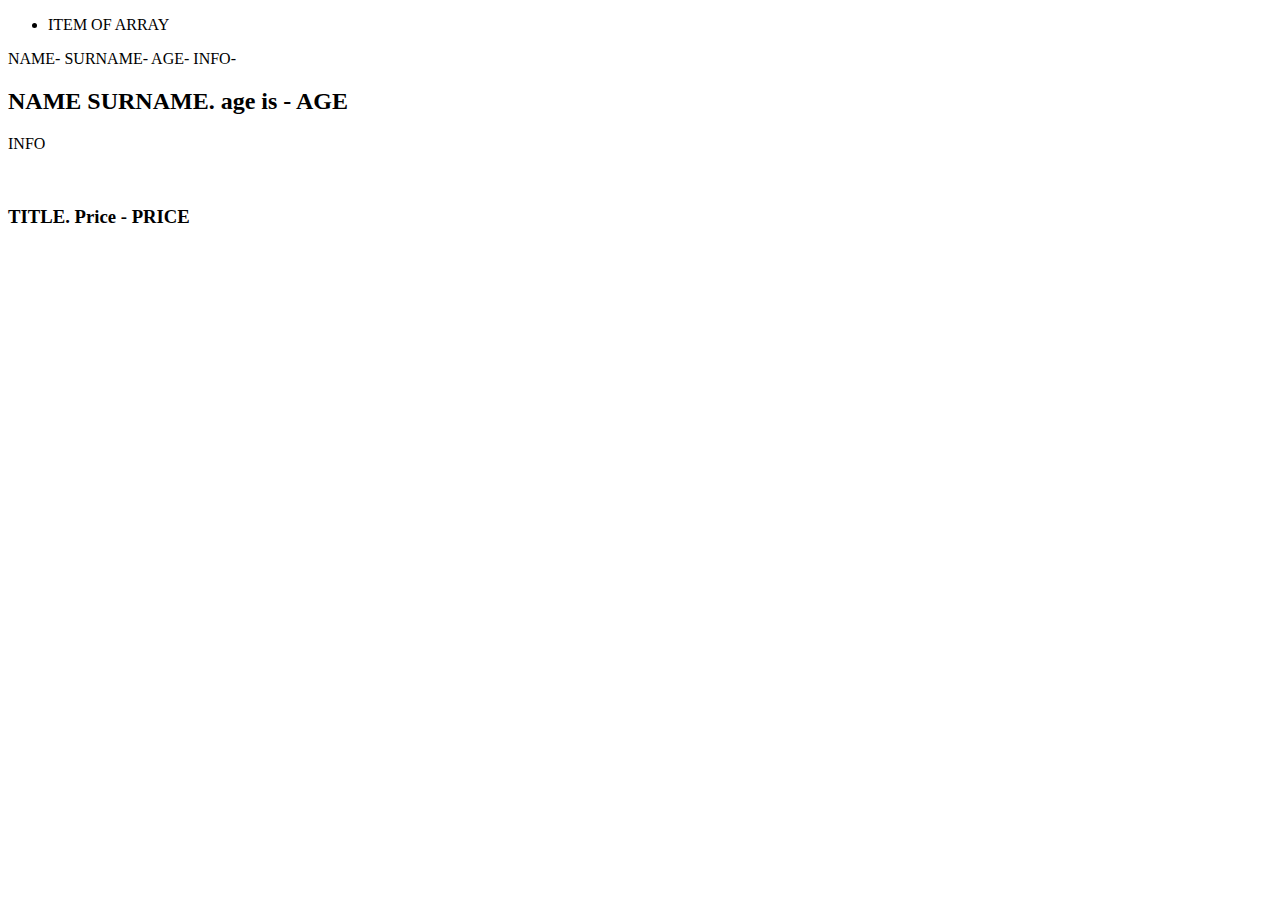
==== 3_les/CW/index.html @ 1e6a4696 "Done --> CW #3 (Part#1 - clw_3.txt)" ====
<!doctype html>
<html lang="en">
<head>
    <meta charset="UTF-8">
    <meta name="viewport"
          content="width=device-width, user-scalable=no, initial-scale=1.0, maximum-scale=1.0, minimum-scale=1.0">
    <meta http-equiv="X-UA-Compatible" content="ie=edge">
    <title>CW-3</title>
</head>
<body>
<!--        template 1.1-->
<ul>
    <li>ITEM OF ARRAY</li>
    <!--
    інші об'єкти масиву
  ...
  ...
  ...
    -->
</ul>

<!---------------------------------------------->


<!--template 2.1-->
<div>
    NAME- SURNAME- AGE- INFO- <img src="PHOTO" alt="">
</div>

<!--template 2.2-->
<div>
    <h2>NAME SURNAME. age is - AGE</h2>
    <p>INFO</p>
    <img src="PHOTO" alt="">
</div>
<!--
інші об'єкти з масиву
...
...
...
-->




<!---------------------------------------------->


<!--        template 3.1-->
<div>
    <div class="product-card">
        <h3 class="product-title">TITLE. Price - PRICE</h3>
        <img src="" alt="" class="product-image">
    </div>
    <!--
                інші об'єкти з масиву
                ...
                ...
                ...
    -->

</div>

<script>
    /*
    Використовуючи данні з масиву, за допомоги document.write та циклу
    побудувати структуру по шаблону template1.1
    */

    let listOfItems = ['html', 'css', 'javascript', 'mysql', 'mongodb', 'react', 'angular', 'node.js'];


    /*
    Використовуючи данні з масиву, за допомоги document.write та циклу
    побудувати структуру по шаблону template2.1 & template2.2. Зробити адекватну стилізацію.
    Великими літерами прописанні властивості об'єкту які потрібно впровадити в шаблон.
    Шаблон застосувати до кожного об'єкта в масиві
    */
    let simpsons = [
        {
            name: 'Bart',
            surname: 'Simpson',
            age: 10,
            info: 'Бартолом\'ю ДжоДжо «Барт» Сімпсон (англ. Bartholomew JoJo «Bart» Simpson) — один із головних героїв мультиплікаційного серіалу Сімпсони. Барт — найстарша дитина Гомера і Мардж Сімпсон. У нього також є дві молодші сестри — Ліса і Меґґі. Барт є втіленням образу бешкетника та посереднього учня у школі. Разом зі своїм батьком Барт є одним із найвідоміших персонажів у цьому серіалі.',
            photo: 'https://upload.wikimedia.org/wikipedia/uk/a/aa/Bart_simpson.png'
        },
        {
            name: 'Homer',
            surname: 'Simpson',
            age: 40,
            info: 'Гомер Джей Сімпсон (англ. Homer Jay Simpson) — один із головних героїв мультсеріалу «Сімпсони». Гомер — грубий і неввічливий батько родини, він має очевидні вади: товстий, лисий і не дуже розумний. Нерідко він поводиться як блазень, абсурдно, егоїстично і нетактовно, але все ж лишається симпатичним.',
            photo: 'http://upload.wikimedia.org/wikipedia/en/0/02/Homer_Simpson_2006.png'
        },
        {
            name: 'Marge',
            surname: 'Simpson',
            age: 38,
            info: 'Ма́рджори Жакли́н «Мардж» Си́мпсон (в девичестве Бувье́) (англ. Marjorie Jacqueline «Marge» Simpson) — постоянный персонаж мультипликационного сериала «Симпсоны», её озвучивает Джулия Кавнер. Обычно носит зелёное платье, красные балетки, на шее — ожерелье из искусственного жемчуга и ездит на оранжевом универсале. У неё шикарные синие волосы, которые она обычно собирает в очень высокую причёску. Глаза цвета ореха (19s6e). Основное занятие — домохозяйка, большую часть времени проводит в заботе о доме, детях и Гомере. Образ Мардж копирует стереотип провинциальной американской домохозяйки 50-х годов. Мардж — единственный член семьи, посещающий церковь добровольно. Старается поддерживать нравственность не только своей семьи, но и всего города. Отлично готовит, особенно славятся её свиные отбивные и зефир. Любимое блюдо — лапша с маслом.',
            photo: 'https://upload.wikimedia.org/wikipedia/ru/0/0b/Marge_Simpson.png'
        },
        {
            name: 'Lisa',
            surname: 'Simpson',
            age: 9,
            info: 'Ли́за Мари́ Си́мпсон (англ. Lisa Marie Simpson) — героиня мультипликационного сериала «Симпсоны». Средний ребёнок в семье, восьмилетняя девочка, выделяющаяся среди остальных Симпсонов прежде всего своим умом и рассудительностью.',
            photo: 'https://upload.wikimedia.org/wikipedia/ru/e/ec/Lisa_Simpson.png'
        },
        {
            name: 'Maggie',
            surname: 'Simpson',
            age: 1,
            info: 'Ма́ргарет Эвелин «Мэ́гги» Си́мпсон (англ. Margaret Evelyn “Maggie” Simpson) — персонаж мультсериала «Симпсоны». Впервые появилась на телевидении в шоу Трейси Ульман, в короткометражке Good Night (англ.)русск. 19 апреля 1987 года. Мэгги была придумана и разработана карикатуристом Мэттом Грейнингом, пока он ждал встречи с Джеймсом Л. Бруксом. Названа в честь младшей сестры Грейнинга. После появления в шоу Трейси Ульман, через три года семья Симпсонов получила собственный сериал на телеканале Fox, дебют произошёл 17 декабря 1989 года.',
            photo: 'https://upload.wikimedia.org/wikipedia/ru/9/9d/Maggie_Simpson.png'
        },
    ];


    /*
    Використовуючи данні з масиву, за допомоги document.write та циклу
    побудувати структуру по шаблону template3.1 Зробити адекватну стилізацію
    Великими літерами прописанні властивості об'єкту які потрібно впровадити в шаблон
        */
    let products = [
        {
            title: 'milk',
            price: 22,
            image: 'https://www.mcqueensdairies.co.uk/wp-content/uploads/2019/02/Mcqueens_1litre_whole_organic-300x300-3.jpg'
        },
        {
            title: 'juice',
            price: 27,
            image: 'https://images-na.ssl-images-amazon.com/images/I/61jL2GCuKLL._SX679_PIbundle-24,TopRight,0,0_AA679SH20_.jpg'
        },
        {
            title: 'tomato',
            price: 47,
            image: 'https://dictionary.cambridge.org/ru/images/thumb/tomato_noun_001_17860.jpg?version=5.0.74'
        },
        {
            title: 'tea',
            price: 15,
            image: 'https://yogiproducts.com/wp-content/uploads/2009/03/YT-US-CAR-RelaxedMind-C23-202201-V2-3DFront_withGlow-300DPI-1.png'
        },
    ];
</script>

<script src="main.js"></script>
</body>
</html>
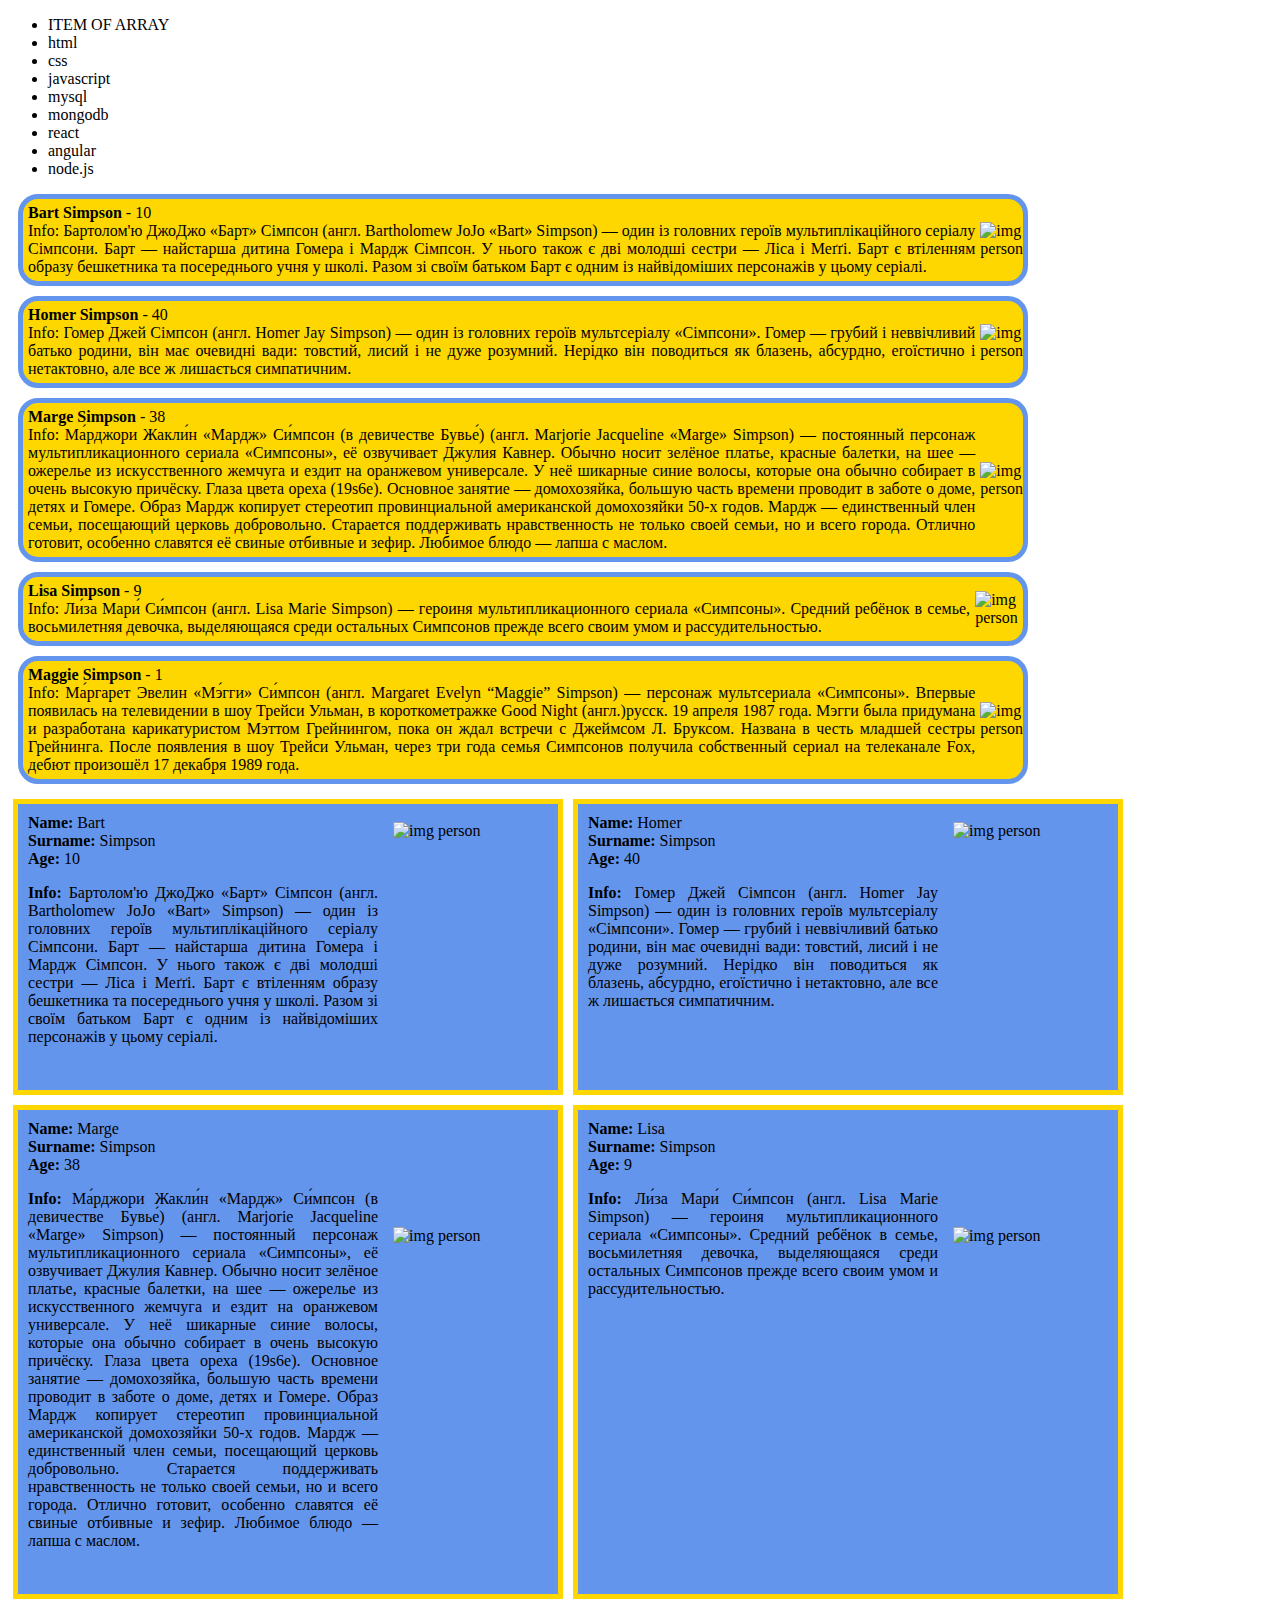
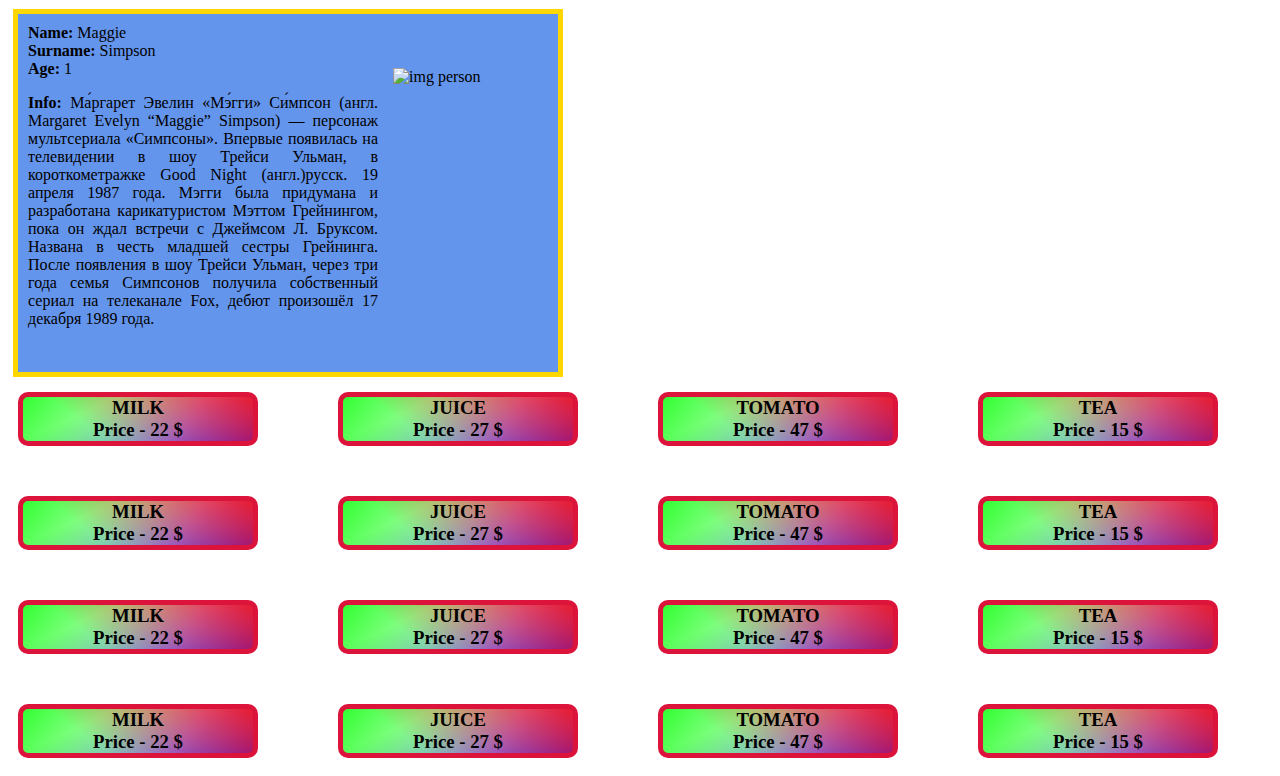
==== commit 99398595: "Done --> CW #3 (Part#2 - clw.html)" ====
--- a/3_les/CW/index.html
+++ b/3_les/CW/index.html
@@ -8,31 +8,144 @@
     <title>CW-3</title>
 </head>
 <body>
-<!--        template 1.1-->
-<ul>
-    <li>ITEM OF ARRAY</li>
-    <!--
-    інші об'єкти масиву
-  ...
-  ...
-  ...
-    -->
-</ul>
+<style>
+
+    .web-site {
+        /*##################*/
+        /*##################*/
+
+        width: 1300px;
+    }
+
+    /*##################*/
+    /*##################*/
+
+    .tabl-element {
+        display: flex;
+        align-items: center;
+        width: 1000px;
+        background-color: gold;
+        border: 5px solid cornflowerblue;
+        border-radius: 20px;
+        margin: 10px;
+    }
+
+    .tabl-img {
+        height: 200px;
+    }
+
+    .tabl-txt {
+        text-align: justify;
+        padding: 5px;
+    }
+
+
+    /*#################  */
+    /*#################  */
+    /*#################  */
+
+    .card-list {
+        display: flex;
+        flex-wrap: wrap;
+        /*justify-content: center;*/
+    }
+
+    .card {
+        display: flex;
+        width: 540px;
+        background-color: cornflowerblue;
+        border: 5px solid gold;
+        margin: 5px;
+    }
+
+    .main-text {
+        padding: 10px;
+    }
+
+    .info-card {
+        text-align: justify;
+        max-width: 350px;
+    }
+
+    .img-card {
+        height: 250px;
+        margin: 0;
+        padding: 0;
+    }
+
+    .box-img {
+        display: flex;
+        justify-content: center;
+        align-items: center;
+        padding-left: 5px;
+    }
+
+    /*#################  */
+    /*#################  */
+    /*#################  */
+
+    .product-list {
+        display: flex;
+        flex-wrap: wrap;
+        /*justify-content: space-between;*/
+        column-gap: 60px;
+        row-gap: 30px;
+    }
+
+    .product-card {
+        background: linear-gradient(217deg, rgba(255, 0, 0, .8), rgba(255, 0, 0, 0) 70.71%),
+        linear-gradient(127deg, rgba(0, 255, 0, .8), rgba(0, 255, 0, 0) 70.71%),
+        linear-gradient(336deg, rgba(0, 0, 255, .8), rgba(0, 0, 255, 0) 70.71%);
+
+        border: 5px solid crimson;
+        border-radius: 10px;
+        margin: 10px;
+        width: 230px;
+        display: flex;
+        flex-direction: column;
+        justify-content: center;
+        align-items: center;
+    }
+
+    .product-image {
+        width: 200px;
+    }
+
+    .product-card h3 {
+        margin: 0;
+    }
+
+
+</style>
+
+<!--&lt;!&ndash;                 template 1.1                               &ndash;&gt;-->
+<!--<ul class=" template-1-1">-->
+<!--    <li>ITEM OF ARRAY</li>-->
+<!--    &lt;!&ndash;-->
+<!--    інші об'єкти масиву-->
+<!--  ...-->
+<!--  ...-->
+<!--  ...-->
+<!--    &ndash;&gt;-->
+<!--</ul>-->
 
 <!---------------------------------------------->
 
 
-<!--template 2.1-->
-<div>
-    NAME- SURNAME- AGE- INFO- <img src="PHOTO" alt="">
-</div>
-
-<!--template 2.2-->
-<div>
-    <h2>NAME SURNAME. age is - AGE</h2>
-    <p>INFO</p>
-    <img src="PHOTO" alt="">
-</div>
+<!--&lt;!&ndash;            template 2.1                     &ndash;&gt;-->
+<!--<div>-->
+<!--    NAME- SURNAME- AGE- INFO- <img src="PHOTO" alt="">-->
+<!--</div>-->
+
+
+<!---------------------------------------------->
+
+<!--&lt;!&ndash;                   template 2.2                           &ndash;&gt;-->
+<!--<div>-->
+<!--    <h2>NAME SURNAME. age is - AGE</h2>-->
+<!--    <p>INFO</p>-->
+<!--    <img src="PHOTO" alt="">-->
+<!--</div>-->
 <!--
 інші об'єкти з масиву
 ...
@@ -41,27 +154,28 @@
 -->
 
 
-
-
 <!---------------------------------------------->
 
 
-<!--        template 3.1-->
-<div>
-    <div class="product-card">
-        <h3 class="product-title">TITLE. Price - PRICE</h3>
-        <img src="" alt="" class="product-image">
-    </div>
-    <!--
-                інші об'єкти з масиву
-                ...
-                ...
-                ...
-    -->
-
-</div>
+<!--&lt;!&ndash;         template 3.1             &ndash;&gt;-->
+<!--<div>-->
+<!--    <div class="product-card">-->
+<!--        <h3 class="product-title">TITLE. Price - PRICE</h3>-->
+<!--        <img src="" alt="" class="product-image">-->
+<!--    </div>-->
+<!--    &lt;!&ndash;-->
+<!--                інші об'єкти з масиву-->
+<!--                ...-->
+<!--                ...-->
+<!--                ...-->
+<!--    &ndash;&gt;-->
+<!--</div>-->
 
 <script>
+    document.write(`<div class="web-site">`)
+    // #####################--------######----------#####################--------######----------#####################--------######----------
+    // #####################--------######----------#####################--------######----------#####################--------######----------
+    // #####################--------######----------#####################--------######----------#####################--------######----------
     /*
     Використовуючи данні з масиву, за допомоги document.write та циклу
     побудувати структуру по шаблону template1.1
@@ -69,14 +183,33 @@
 
     let listOfItems = ['html', 'css', 'javascript', 'mysql', 'mongodb', 'react', 'angular', 'node.js'];
 
-
+    document.write(`<ul>`);
+    document.write(`<li>ITEM OF ARRAY</li>`)
+
+    for (let i = 0; i < listOfItems.length; i++) {
+        const listOfItem = listOfItems[i];
+        document.write(`<li> ${listOfItem}</li>`)
+    }
+
+    document.write(`</ul>`);
+
+    // #####################--------######----------#####################--------######----------#####################--------######----------
+    // #####################--------######----------#####################--------######----------#####################--------######----------
+    // #####################--------######----------#####################--------######----------#####################--------######----------
     /*
     Використовуючи данні з масиву, за допомоги document.write та циклу
     побудувати структуру по шаблону template2.1 & template2.2. Зробити адекватну стилізацію.
     Великими літерами прописанні властивості об'єкту які потрібно впровадити в шаблон.
     Шаблон застосувати до кожного об'єкта в масиві
     */
-    let simpsons = [
+
+    // <!--template 2.1-->
+    // <div>
+    //     NAME- SURNAME- AGE- INFO- <img src="PHOTO" alt="">
+    // </div>
+
+
+    let simpsons1 = [
         {
             name: 'Bart',
             surname: 'Simpson',
@@ -113,6 +246,105 @@
             photo: 'https://upload.wikimedia.org/wikipedia/ru/9/9d/Maggie_Simpson.png'
         },
     ];
+
+    document.write(`<div class="card-tabl">`)
+
+    for (let simpsons1Element of simpsons1) {
+        document.write(`
+<div class="tabl-element">
+    <div class="tabl-txt">
+        <b>${simpsons1Element.name} ${simpsons1Element.surname}</b> - ${simpsons1Element.age} <br>
+         Info: ${simpsons1Element.info}
+    </div>
+    <div class="box-tabl-img">
+        <img src="${simpsons1Element.photo}" alt="img person" class="tabl-img">
+    </div>
+</div>`)
+    }
+
+    document.write(`</div>`)
+
+
+    // #####################--------######----------#####################--------######----------#####################--------######----------
+    // #####################--------######----------#####################--------######----------#####################--------######----------
+    // #####################--------######----------#####################--------######----------#####################--------######----------
+
+    // <!--template 2.2-->
+    // <div>
+    //     <h2>NAME SURNAME. age is - AGE</h2>
+    //     <p>INFO</p>
+    //     <img src="PHOTO" alt="">
+    // </div>
+    // <!--
+
+    let simpsons = [
+        {
+            name: 'Bart',
+            surname: 'Simpson',
+            age: 10,
+            info: 'Бартолом\'ю ДжоДжо «Барт» Сімпсон (англ. Bartholomew JoJo «Bart» Simpson) — один із головних героїв мультиплікаційного серіалу Сімпсони. Барт — найстарша дитина Гомера і Мардж Сімпсон. У нього також є дві молодші сестри — Ліса і Меґґі. Барт є втіленням образу бешкетника та посереднього учня у школі. Разом зі своїм батьком Барт є одним із найвідоміших персонажів у цьому серіалі.',
+            photo: 'https://upload.wikimedia.org/wikipedia/uk/a/aa/Bart_simpson.png'
+        },
+        {
+            name: 'Homer',
+            surname: 'Simpson',
+            age: 40,
+            info: 'Гомер Джей Сімпсон (англ. Homer Jay Simpson) — один із головних героїв мультсеріалу «Сімпсони». Гомер — грубий і неввічливий батько родини, він має очевидні вади: товстий, лисий і не дуже розумний. Нерідко він поводиться як блазень, абсурдно, егоїстично і нетактовно, але все ж лишається симпатичним.',
+            photo: 'http://upload.wikimedia.org/wikipedia/en/0/02/Homer_Simpson_2006.png'
+        },
+        {
+            name: 'Marge',
+            surname: 'Simpson',
+            age: 38,
+            info: 'Ма́рджори Жакли́н «Мардж» Си́мпсон (в девичестве Бувье́) (англ. Marjorie Jacqueline «Marge» Simpson) — постоянный персонаж мультипликационного сериала «Симпсоны», её озвучивает Джулия Кавнер. Обычно носит зелёное платье, красные балетки, на шее — ожерелье из искусственного жемчуга и ездит на оранжевом универсале. У неё шикарные синие волосы, которые она обычно собирает в очень высокую причёску. Глаза цвета ореха (19s6e). Основное занятие — домохозяйка, большую часть времени проводит в заботе о доме, детях и Гомере. Образ Мардж копирует стереотип провинциальной американской домохозяйки 50-х годов. Мардж — единственный член семьи, посещающий церковь добровольно. Старается поддерживать нравственность не только своей семьи, но и всего города. Отлично готовит, особенно славятся её свиные отбивные и зефир. Любимое блюдо — лапша с маслом.',
+            photo: 'https://upload.wikimedia.org/wikipedia/ru/0/0b/Marge_Simpson.png'
+        },
+        {
+            name: 'Lisa',
+            surname: 'Simpson',
+            age: 9,
+            info: 'Ли́за Мари́ Си́мпсон (англ. Lisa Marie Simpson) — героиня мультипликационного сериала «Симпсоны». Средний ребёнок в семье, восьмилетняя девочка, выделяющаяся среди остальных Симпсонов прежде всего своим умом и рассудительностью.',
+            photo: 'https://upload.wikimedia.org/wikipedia/ru/e/ec/Lisa_Simpson.png'
+        },
+        {
+            name: 'Maggie',
+            surname: 'Simpson',
+            age: 1,
+            info: 'Ма́ргарет Эвелин «Мэ́гги» Си́мпсон (англ. Margaret Evelyn “Maggie” Simpson) — персонаж мультсериала «Симпсоны». Впервые появилась на телевидении в шоу Трейси Ульман, в короткометражке Good Night (англ.)русск. 19 апреля 1987 года. Мэгги была придумана и разработана карикатуристом Мэттом Грейнингом, пока он ждал встречи с Джеймсом Л. Бруксом. Названа в честь младшей сестры Грейнинга. После появления в шоу Трейси Ульман, через три года семья Симпсонов получила собственный сериал на телеканале Fox, дебют произошёл 17 декабря 1989 года.',
+            photo: 'https://upload.wikimedia.org/wikipedia/ru/9/9d/Maggie_Simpson.png'
+        },
+    ];
+    document.write(`<div class="card-list">`)
+
+    for (let simpson of simpsons) {
+        document.write(`
+<div class="card">
+    <div class="main-text">
+        <b>Name:</b> ${simpson.name} <br>
+        <b>Surname:</b> ${simpson.surname} <br>
+        <b>Age:</b> ${simpson.age} <br>
+        <p class="info-card"><b>Info:</b> ${simpson.info} </p> <br>
+    </div>
+    <div class="box-img">
+        <img src="${simpson.photo}"  alt='img person' class="img-card" >
+    </div>
+</div>`)
+
+    }
+    document.write(`</div>`)
+
+    // #####################--------######----------#####################--------######----------#####################--------######----------
+    // #####################--------######----------#####################--------######----------#####################--------######----------
+    // #####################--------######----------#####################--------######----------#####################--------######----------
+
+
+    // <!--         template 3.1             -->
+    // <div>
+    // <div class="product-card">
+    //     <h3 class="product-title">TITLE. Price - PRICE</h3>
+    // <img src="" alt="" class="product-image">
+    // </div>
+    // <!--
 
 
     /*
@@ -120,6 +352,7 @@
     побудувати структуру по шаблону template3.1 Зробити адекватну стилізацію
     Великими літерами прописанні властивості об'єкту які потрібно впровадити в шаблон
         */
+
     let products = [
         {
             title: 'milk',
@@ -141,7 +374,81 @@
             price: 15,
             image: 'https://yogiproducts.com/wp-content/uploads/2009/03/YT-US-CAR-RelaxedMind-C23-202201-V2-3DFront_withGlow-300DPI-1.png'
         },
+        {
+            title: 'milk',
+            price: 22,
+            image: 'https://www.mcqueensdairies.co.uk/wp-content/uploads/2019/02/Mcqueens_1litre_whole_organic-300x300-3.jpg'
+        },
+        {
+            title: 'juice',
+            price: 27,
+            image: 'https://images-na.ssl-images-amazon.com/images/I/61jL2GCuKLL._SX679_PIbundle-24,TopRight,0,0_AA679SH20_.jpg'
+        },
+        {
+            title: 'tomato',
+            price: 47,
+            image: 'https://dictionary.cambridge.org/ru/images/thumb/tomato_noun_001_17860.jpg?version=5.0.74'
+        },
+        {
+            title: 'tea',
+            price: 15,
+            image: 'https://yogiproducts.com/wp-content/uploads/2009/03/YT-US-CAR-RelaxedMind-C23-202201-V2-3DFront_withGlow-300DPI-1.png'
+        },
+        {
+            title: 'milk',
+            price: 22,
+            image: 'https://www.mcqueensdairies.co.uk/wp-content/uploads/2019/02/Mcqueens_1litre_whole_organic-300x300-3.jpg'
+        },
+        {
+            title: 'juice',
+            price: 27,
+            image: 'https://images-na.ssl-images-amazon.com/images/I/61jL2GCuKLL._SX679_PIbundle-24,TopRight,0,0_AA679SH20_.jpg'
+        },
+        {
+            title: 'tomato',
+            price: 47,
+            image: 'https://dictionary.cambridge.org/ru/images/thumb/tomato_noun_001_17860.jpg?version=5.0.74'
+        },
+        {
+            title: 'tea',
+            price: 15,
+            image: 'https://yogiproducts.com/wp-content/uploads/2009/03/YT-US-CAR-RelaxedMind-C23-202201-V2-3DFront_withGlow-300DPI-1.png'
+        },
+        {
+            title: 'milk',
+            price: 22,
+            image: 'https://www.mcqueensdairies.co.uk/wp-content/uploads/2019/02/Mcqueens_1litre_whole_organic-300x300-3.jpg'
+        },
+        {
+            title: 'juice',
+            price: 27,
+            image: 'https://images-na.ssl-images-amazon.com/images/I/61jL2GCuKLL._SX679_PIbundle-24,TopRight,0,0_AA679SH20_.jpg'
+        },
+        {
+            title: 'tomato',
+            price: 47,
+            image: 'https://dictionary.cambridge.org/ru/images/thumb/tomato_noun_001_17860.jpg?version=5.0.74'
+        },
+        {
+            title: 'tea',
+            price: 15,
+            image: 'https://yogiproducts.com/wp-content/uploads/2009/03/YT-US-CAR-RelaxedMind-C23-202201-V2-3DFront_withGlow-300DPI-1.png'
+        },
     ];
+    document.write(`<div class="product-list">`)
+
+    for (let product of products) {
+        document.write(`
+        <div class="product-card">
+        <h3 class="product-title" style="text-transform:uppercase "> ${product.title}  </h3>
+        <h3 class="product-price"> Price - ${product.price} $ </h3>
+        <img src="${product.image}" alt="" class="product-image">
+        </div>`)
+    }
+    document.write(`<div>`)
+
+
+    document.write(`</div>`)
 </script>
 
 <script src="main.js"></script>
